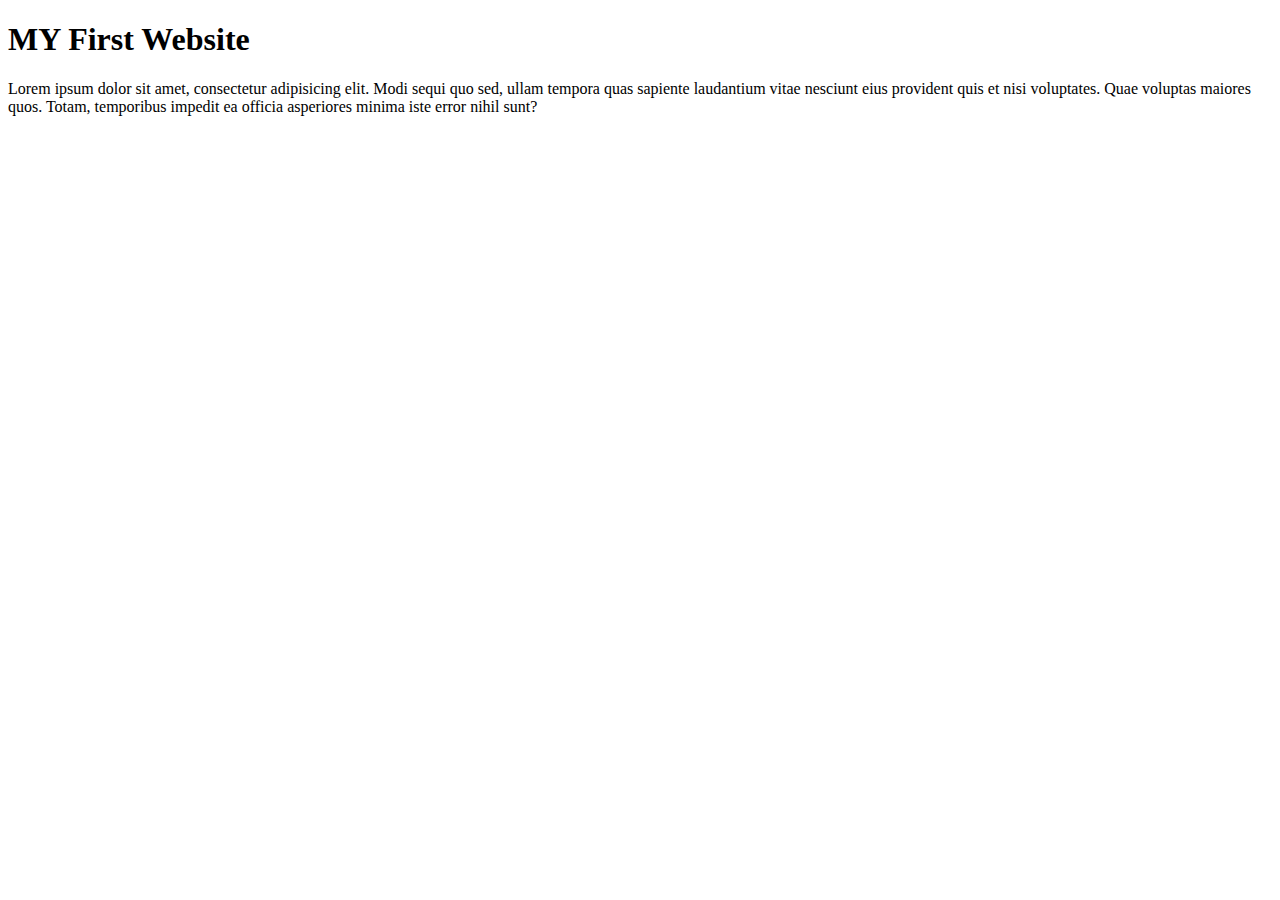
==== index.html @ 9db7cce2 "my forth repo" ====
<!DOCTYPE html>
<html lang="en">
<head>
    <meta charset="UTF-8">
    <meta name="viewport" content="width=device-width, initial-scale=1.0">
    <title>MY Forth Repo</title>

</head>
<body>
     <h1>MY First Website</h1>   
     <p>Lorem ipsum dolor sit amet, consectetur adipisicing elit. Modi sequi quo sed, ullam tempora quas sapiente laudantium vitae nesciunt eius provident quis et nisi voluptates. Quae voluptas maiores quos. Totam, temporibus impedit ea officia asperiores minima iste error nihil sunt?</p>

</body>
</html>
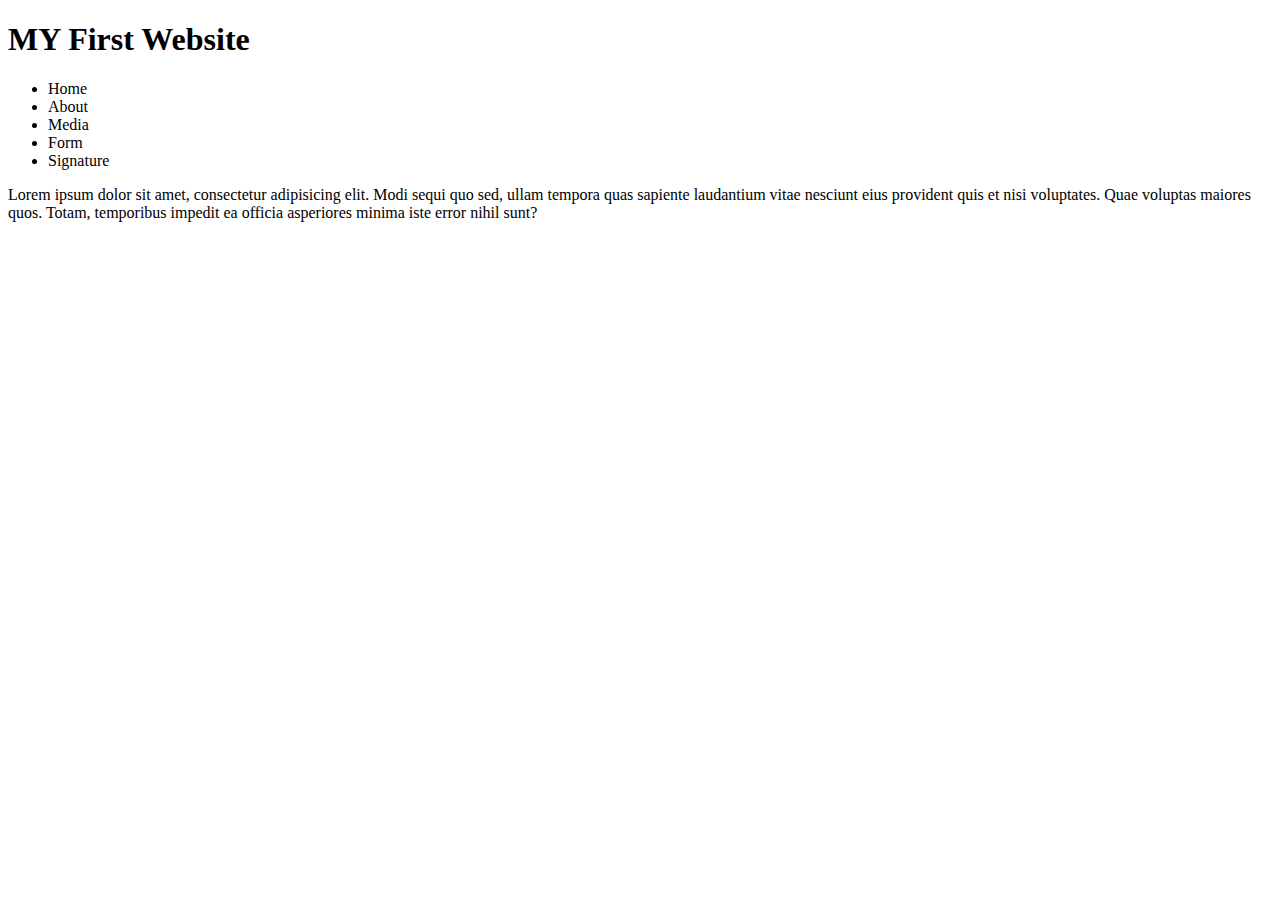
==== commit 2df1a20f: "list" ====
--- a/index.html
+++ b/index.html
@@ -7,8 +7,17 @@
 
 </head>
 <body>
-     <h1>MY First Website</h1>   
+     <h1>MY First Website</h1>  
+     <ul>
+        <li>Home</li>
+        <li>About</li>
+        <li>Media</li>
+        <li>Form</li>
+        <li>Signature</li>
+     </ul>  
      <p>Lorem ipsum dolor sit amet, consectetur adipisicing elit. Modi sequi quo sed, ullam tempora quas sapiente laudantium vitae nesciunt eius provident quis et nisi voluptates. Quae voluptas maiores quos. Totam, temporibus impedit ea officia asperiores minima iste error nihil sunt?</p>
+
+
 
 </body>
 </html>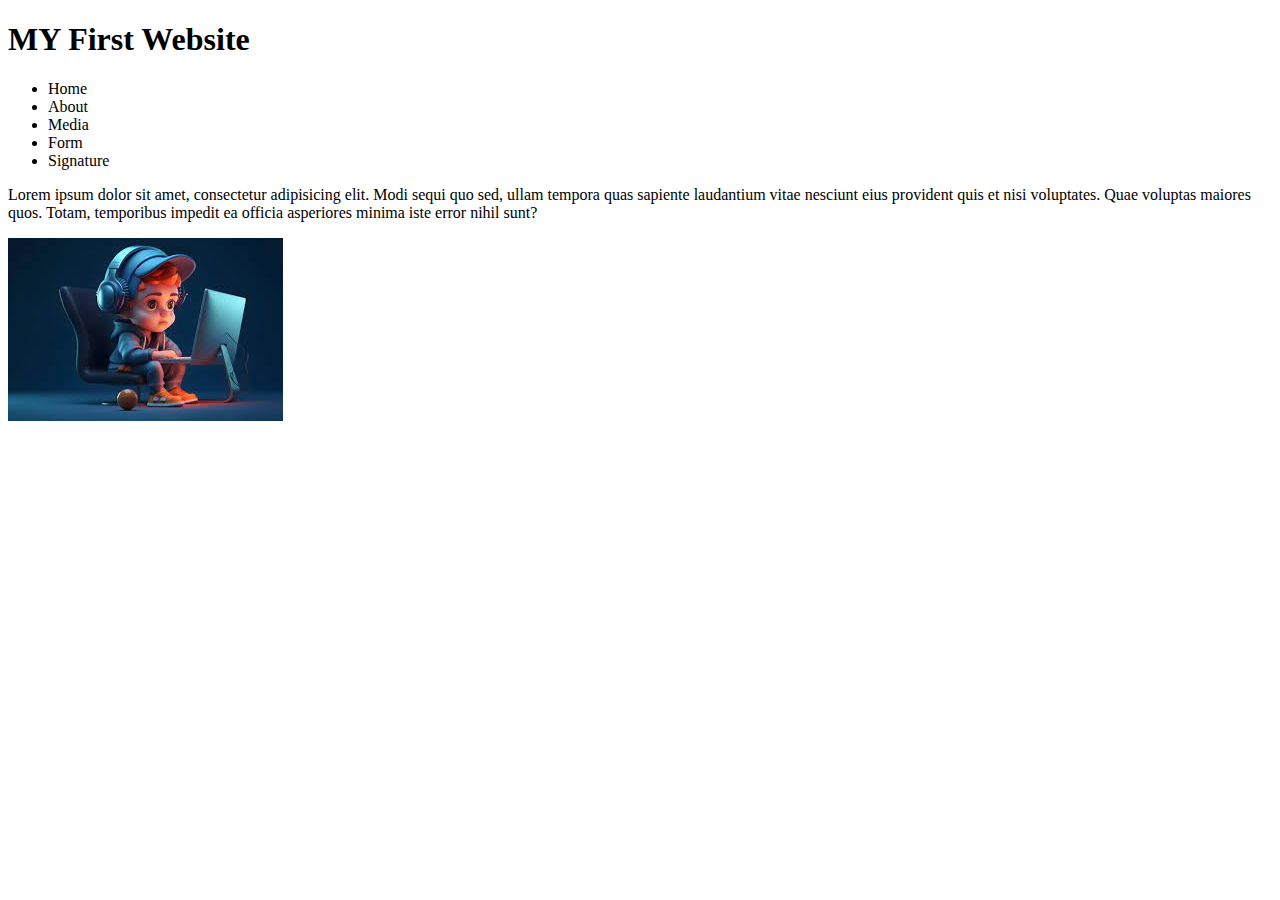
==== commit fd118c3e: "download" ====
--- a/index.html
+++ b/index.html
@@ -17,6 +17,8 @@
      </ul>  
      <p>Lorem ipsum dolor sit amet, consectetur adipisicing elit. Modi sequi quo sed, ullam tempora quas sapiente laudantium vitae nesciunt eius provident quis et nisi voluptates. Quae voluptas maiores quos. Totam, temporibus impedit ea officia asperiores minima iste error nihil sunt?</p>
 
+     <img src="images/download.jpg" alt="">
+
 
 
 </body>
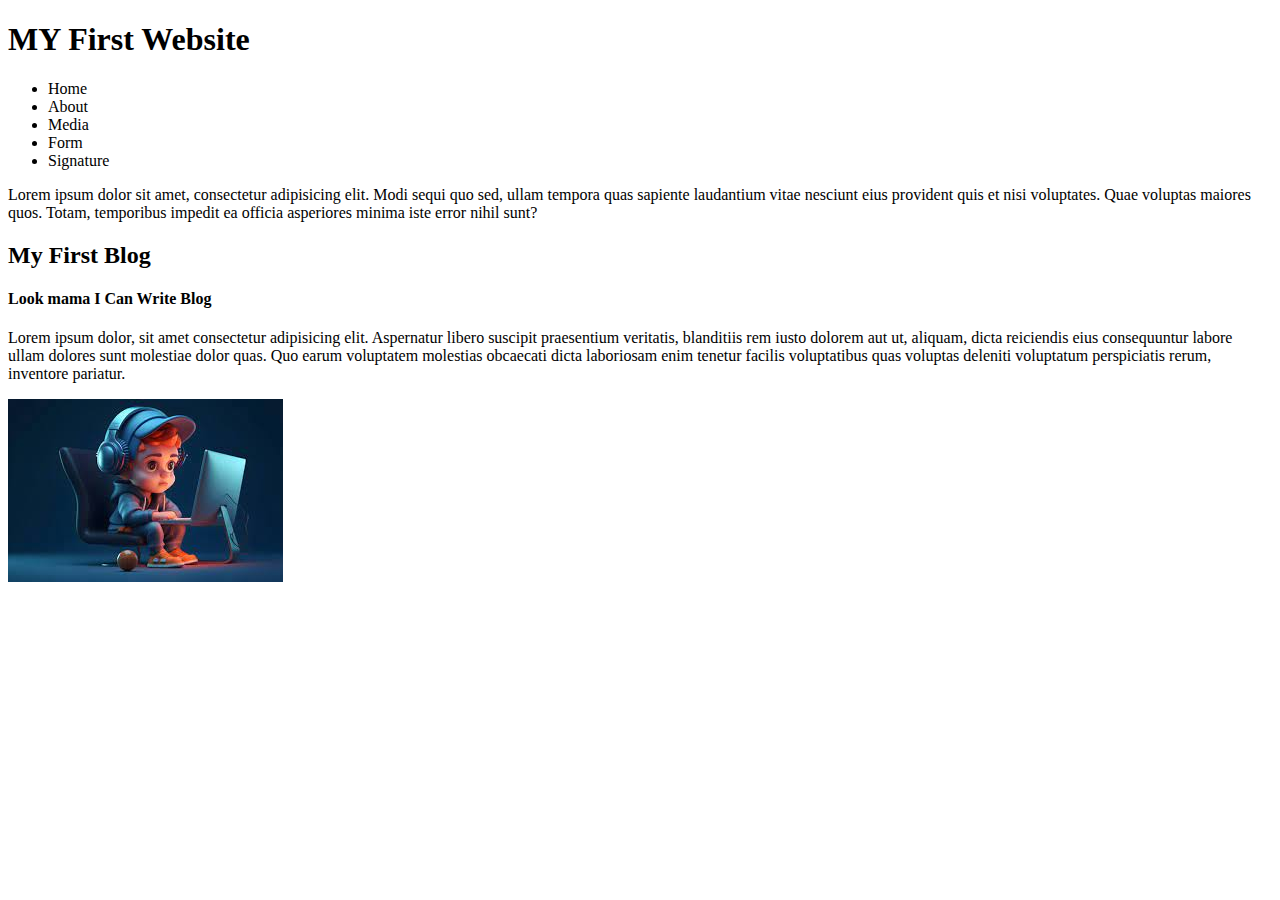
==== commit 6df73dd5: "added blog" ====
--- a/index.html
+++ b/index.html
@@ -3,7 +3,8 @@
 <head>
     <meta charset="UTF-8">
     <meta name="viewport" content="width=device-width, initial-scale=1.0">
-    <title>MY Forth Repo</title>
+    <title>MY Forth Repo </title>
+
 
 </head>
 <body>
@@ -17,6 +18,13 @@
      </ul>  
      <p>Lorem ipsum dolor sit amet, consectetur adipisicing elit. Modi sequi quo sed, ullam tempora quas sapiente laudantium vitae nesciunt eius provident quis et nisi voluptates. Quae voluptas maiores quos. Totam, temporibus impedit ea officia asperiores minima iste error nihil sunt?</p>
 
+     <div>
+        <h2>My First Blog</h2>
+        
+        <h4>Look mama I Can Write Blog</h4>
+
+        <p>Lorem ipsum dolor, sit amet consectetur adipisicing elit. Aspernatur libero suscipit praesentium veritatis, blanditiis rem iusto dolorem aut ut, aliquam, dicta reiciendis eius consequuntur labore ullam dolores sunt molestiae dolor quas. Quo earum voluptatem molestias obcaecati dicta laboriosam enim tenetur facilis voluptatibus quas voluptas deleniti voluptatum perspiciatis rerum, inventore pariatur.</p>
+     </div>
      <img src="images/download.jpg" alt="">
 
 
